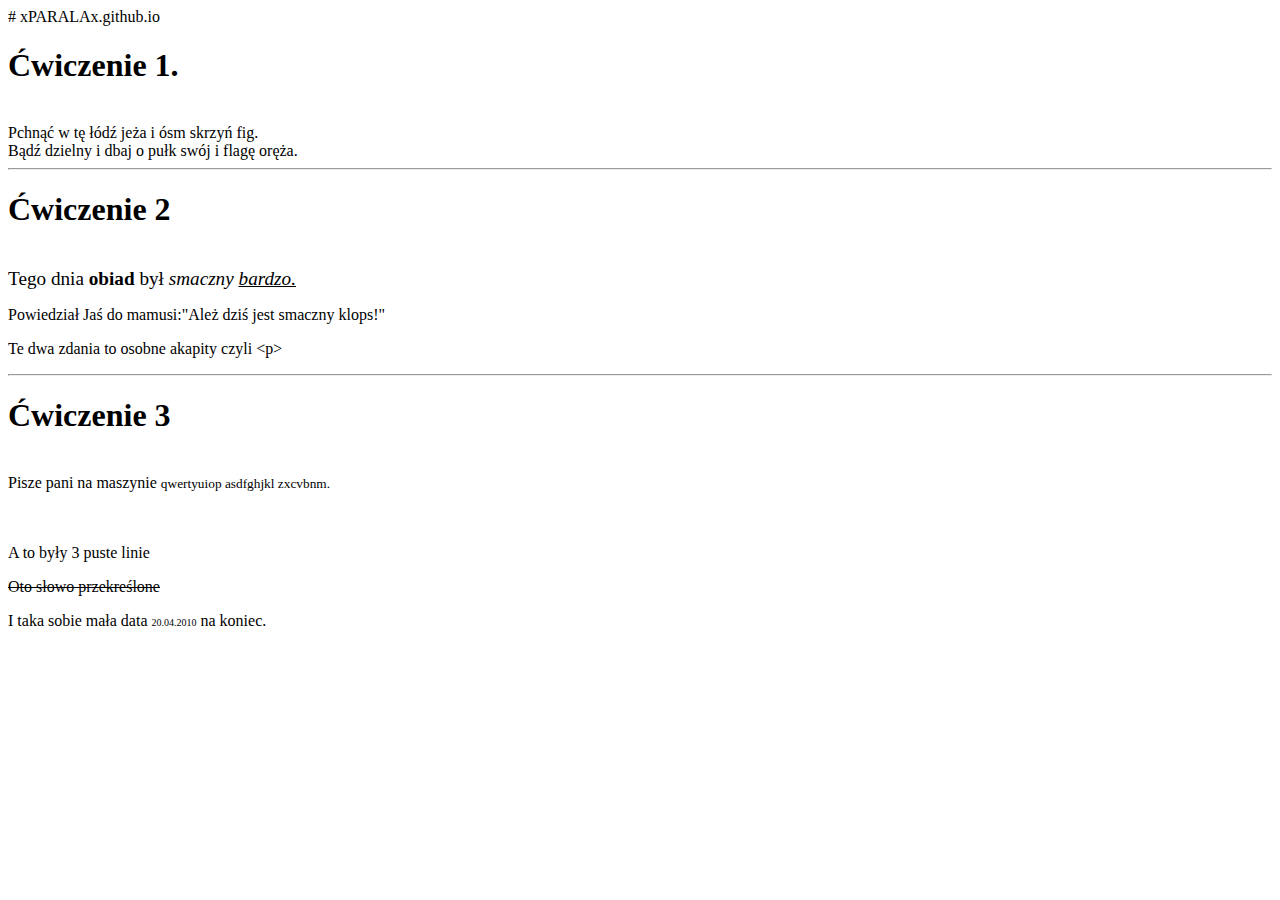
==== index.html @ bf72d3f0 "Create index.html" ====
# xPARALAx.github.io
<!DOCTYPE html>
<html>
<head>
<meta charset="UTF-8">
<title>tAk</title>
</head>
<body>
<h1>Ćwiczenie 1.</h1>
<br>Pchnąć w tę łódź jeża i ósm skrzyń fig.
<br>Bądź dzielny i dbaj o pułk swój i flagę oręża.
<hr>
<h1>Ćwiczenie 2</h1>
<br><big>Tego dnia <b>obiad</b> był <i>smaczny <u>bardzo.</u></i></big>
<p>Powiedział Jaś do mamusi:&quot;Ależ dziś jest smaczny klops!&quot;</p>
<p>Te dwa zdania to osobne akapity czyli &lt;p&gt;</p>
<hr>
<h1>Ćwiczenie 3</h1>
<br>Pisze pani na maszynie <small>qwertyuiop asdfghjkl zxcvbnm.</small>
<br>
<br>
<br>
<p>A to były 3 puste linie</p>
<p><s>Oto słowo przekreślone </s></p>
<p>I taka sobie mała data <font size="1px">20.04.2010</font> na koniec.</p>
</body>
</html>
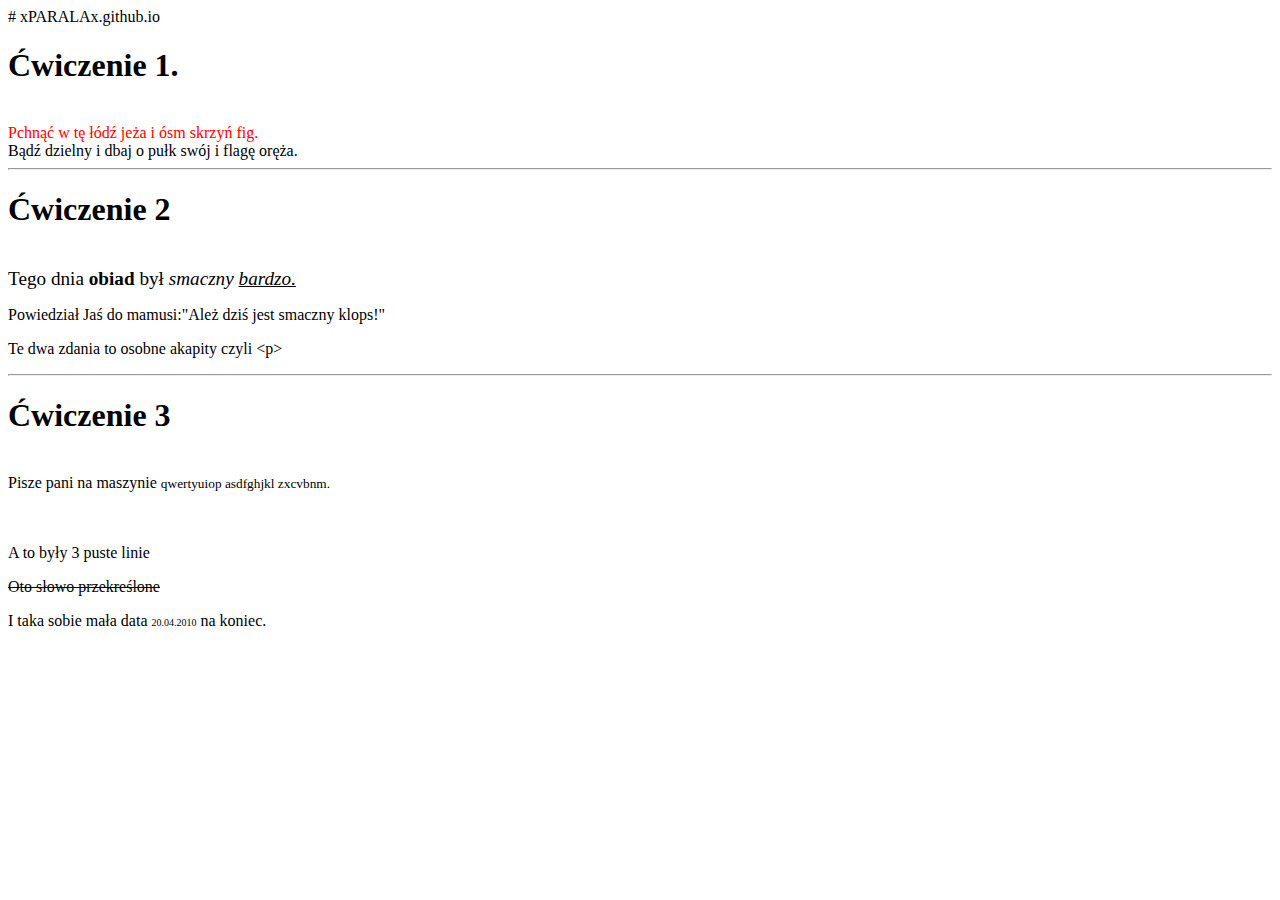
==== commit 711581ce: "Update index.html" ====
--- a/index.html
+++ b/index.html
@@ -7,7 +7,7 @@
 </head>
 <body>
 <h1>Ćwiczenie 1.</h1>
-<br>Pchnąć w tę łódź jeża i ósm skrzyń fig.
+  <br><font color="red">Pchnąć w tę łódź jeża i ósm skrzyń fig.</font>
 <br>Bądź dzielny i dbaj o pułk swój i flagę oręża.
 <hr>
 <h1>Ćwiczenie 2</h1>
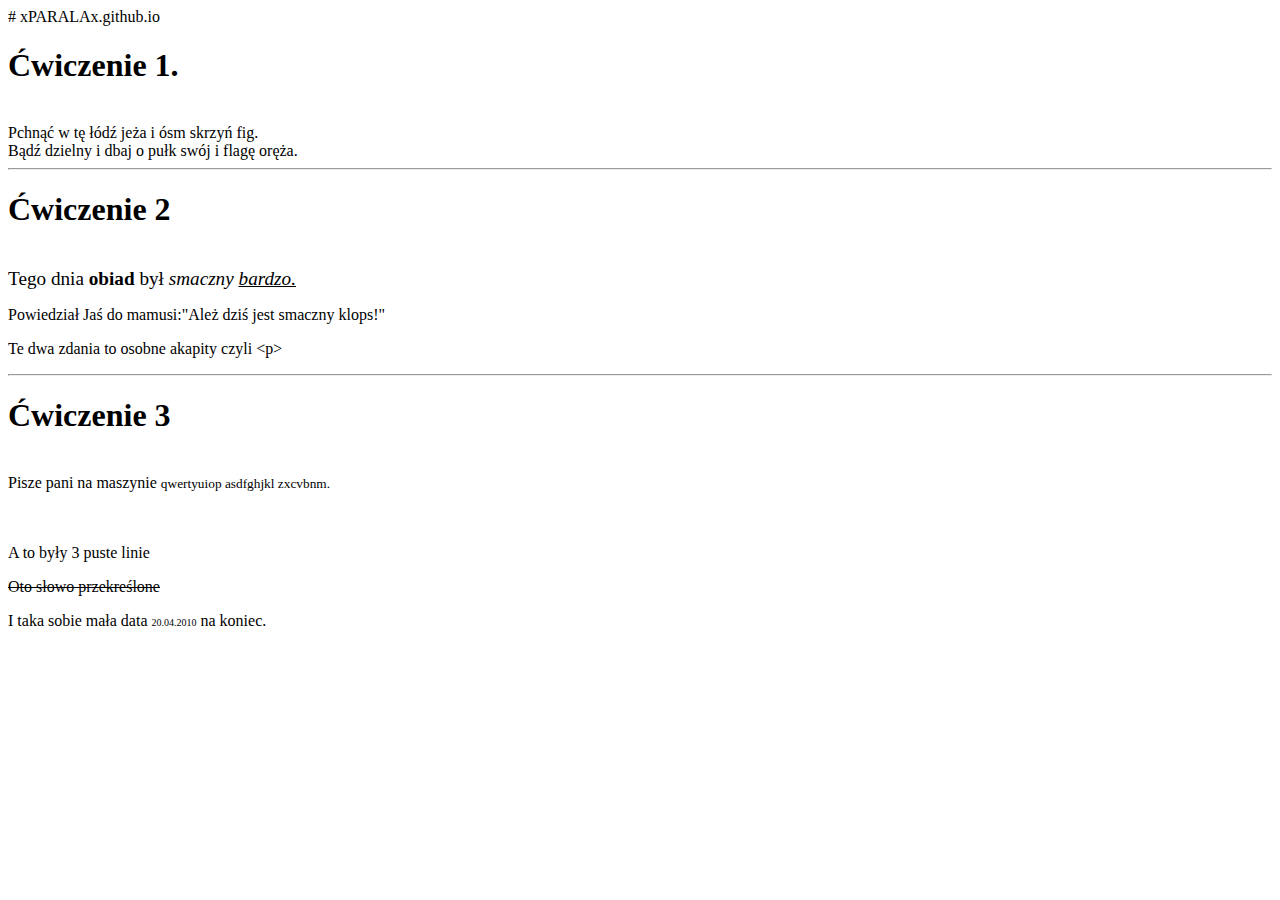
==== commit 183ac12a: "Update index.html" ====
--- a/index.html
+++ b/index.html
@@ -7,7 +7,7 @@
 </head>
 <body>
 <h1>Ćwiczenie 1.</h1>
-  <br><font color="red">Pchnąć w tę łódź jeża i ósm skrzyń fig.</font>
+  <br><font color>Pchnąć w tę łódź jeża i ósm skrzyń fig.</font>
 <br>Bądź dzielny i dbaj o pułk swój i flagę oręża.
 <hr>
 <h1>Ćwiczenie 2</h1>
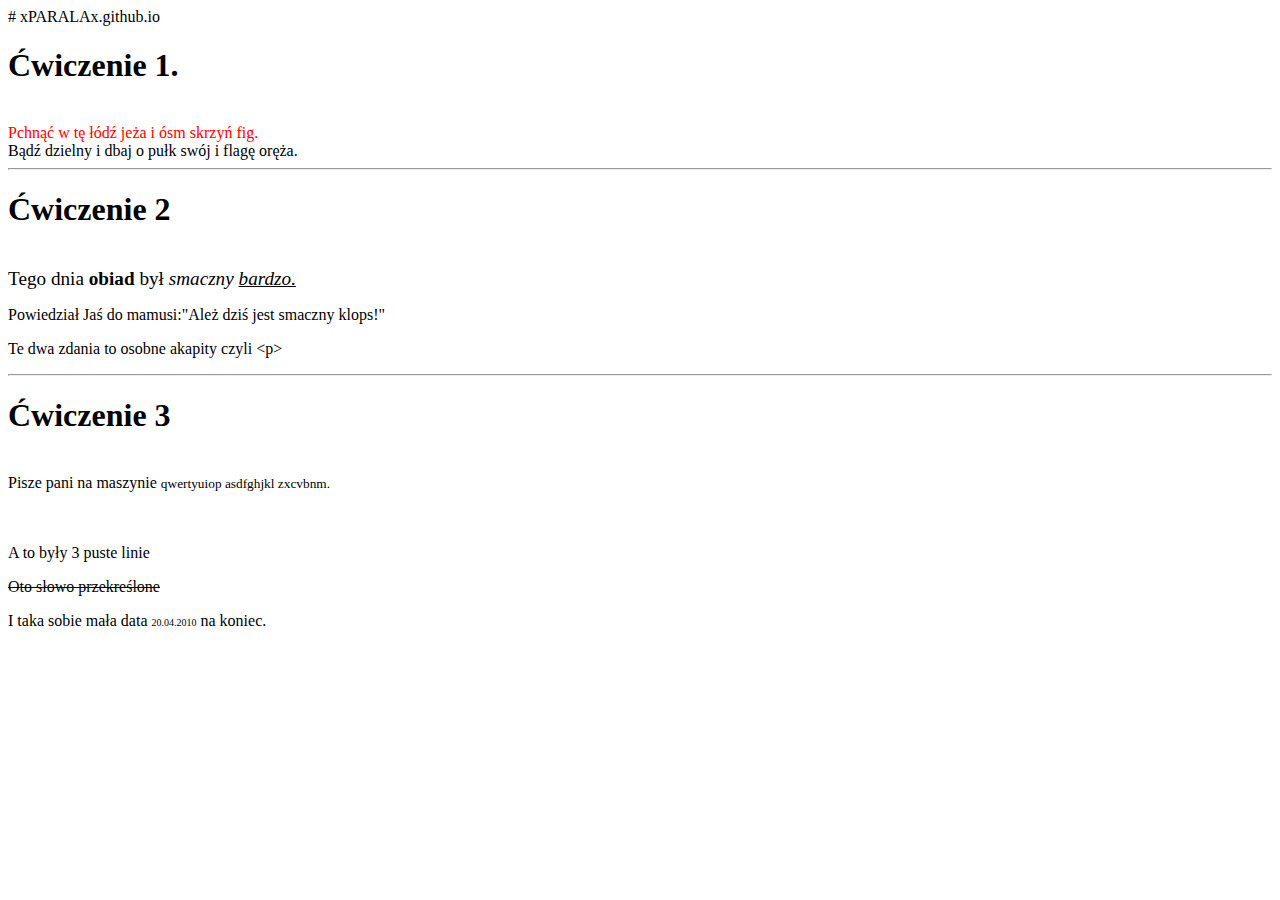
==== commit 7e6d080d: "Update index.html" ====
--- a/index.html
+++ b/index.html
@@ -7,7 +7,7 @@
 </head>
 <body>
 <h1>Ćwiczenie 1.</h1>
-  <br><font color>Pchnąć w tę łódź jeża i ósm skrzyń fig.</font>
+  <br><font color="red">Pchnąć w tę łódź jeża i ósm skrzyń fig.</font>
 <br>Bądź dzielny i dbaj o pułk swój i flagę oręża.
 <hr>
 <h1>Ćwiczenie 2</h1>
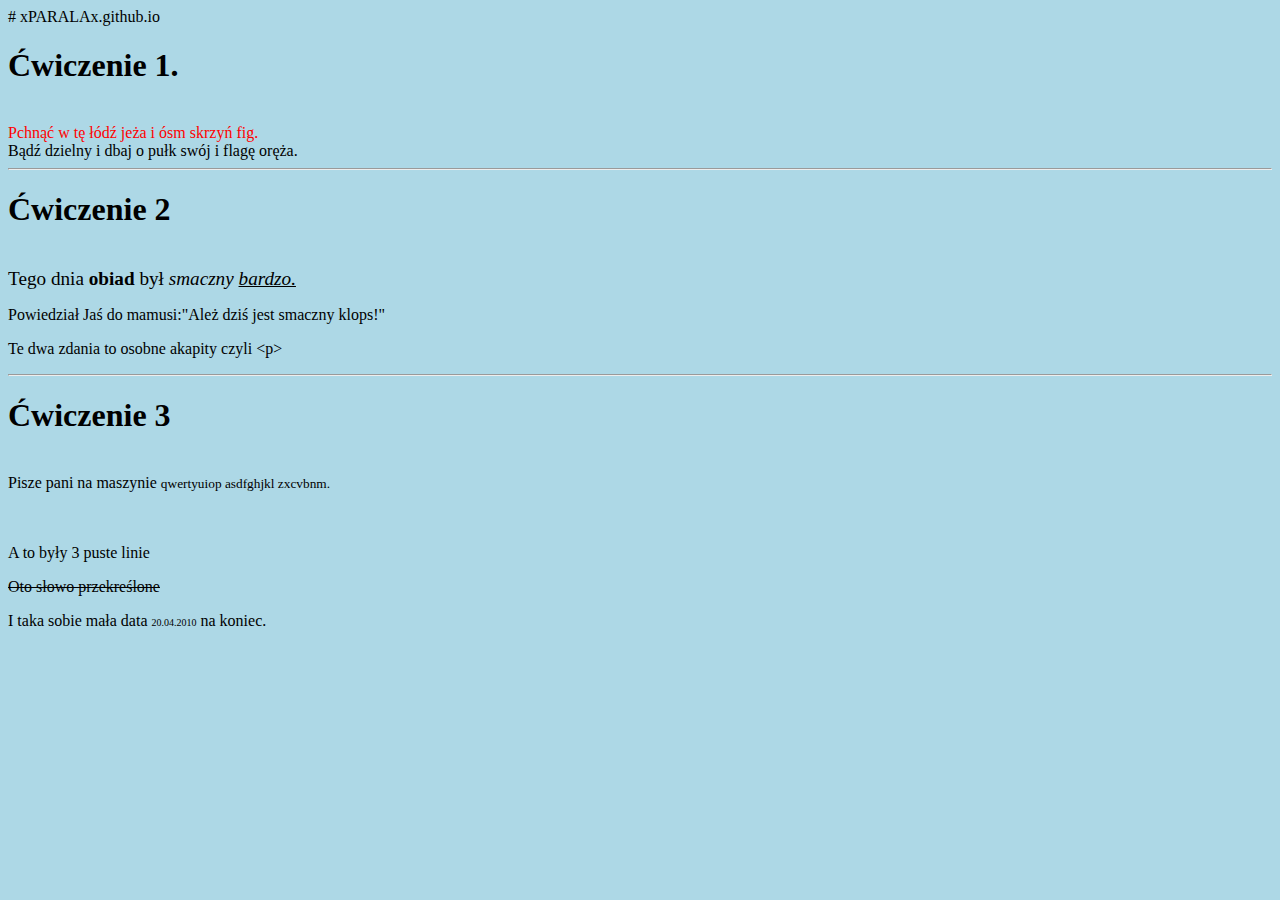
==== commit 98ee743b: "Update index.html" ====
--- a/index.html
+++ b/index.html
@@ -5,6 +5,7 @@
 <meta charset="UTF-8">
 <title>tAk</title>
 </head>
+  <style>body {background-color:lightblue;}</style>
 <body>
 <h1>Ćwiczenie 1.</h1>
   <br><font color="red">Pchnąć w tę łódź jeża i ósm skrzyń fig.</font>
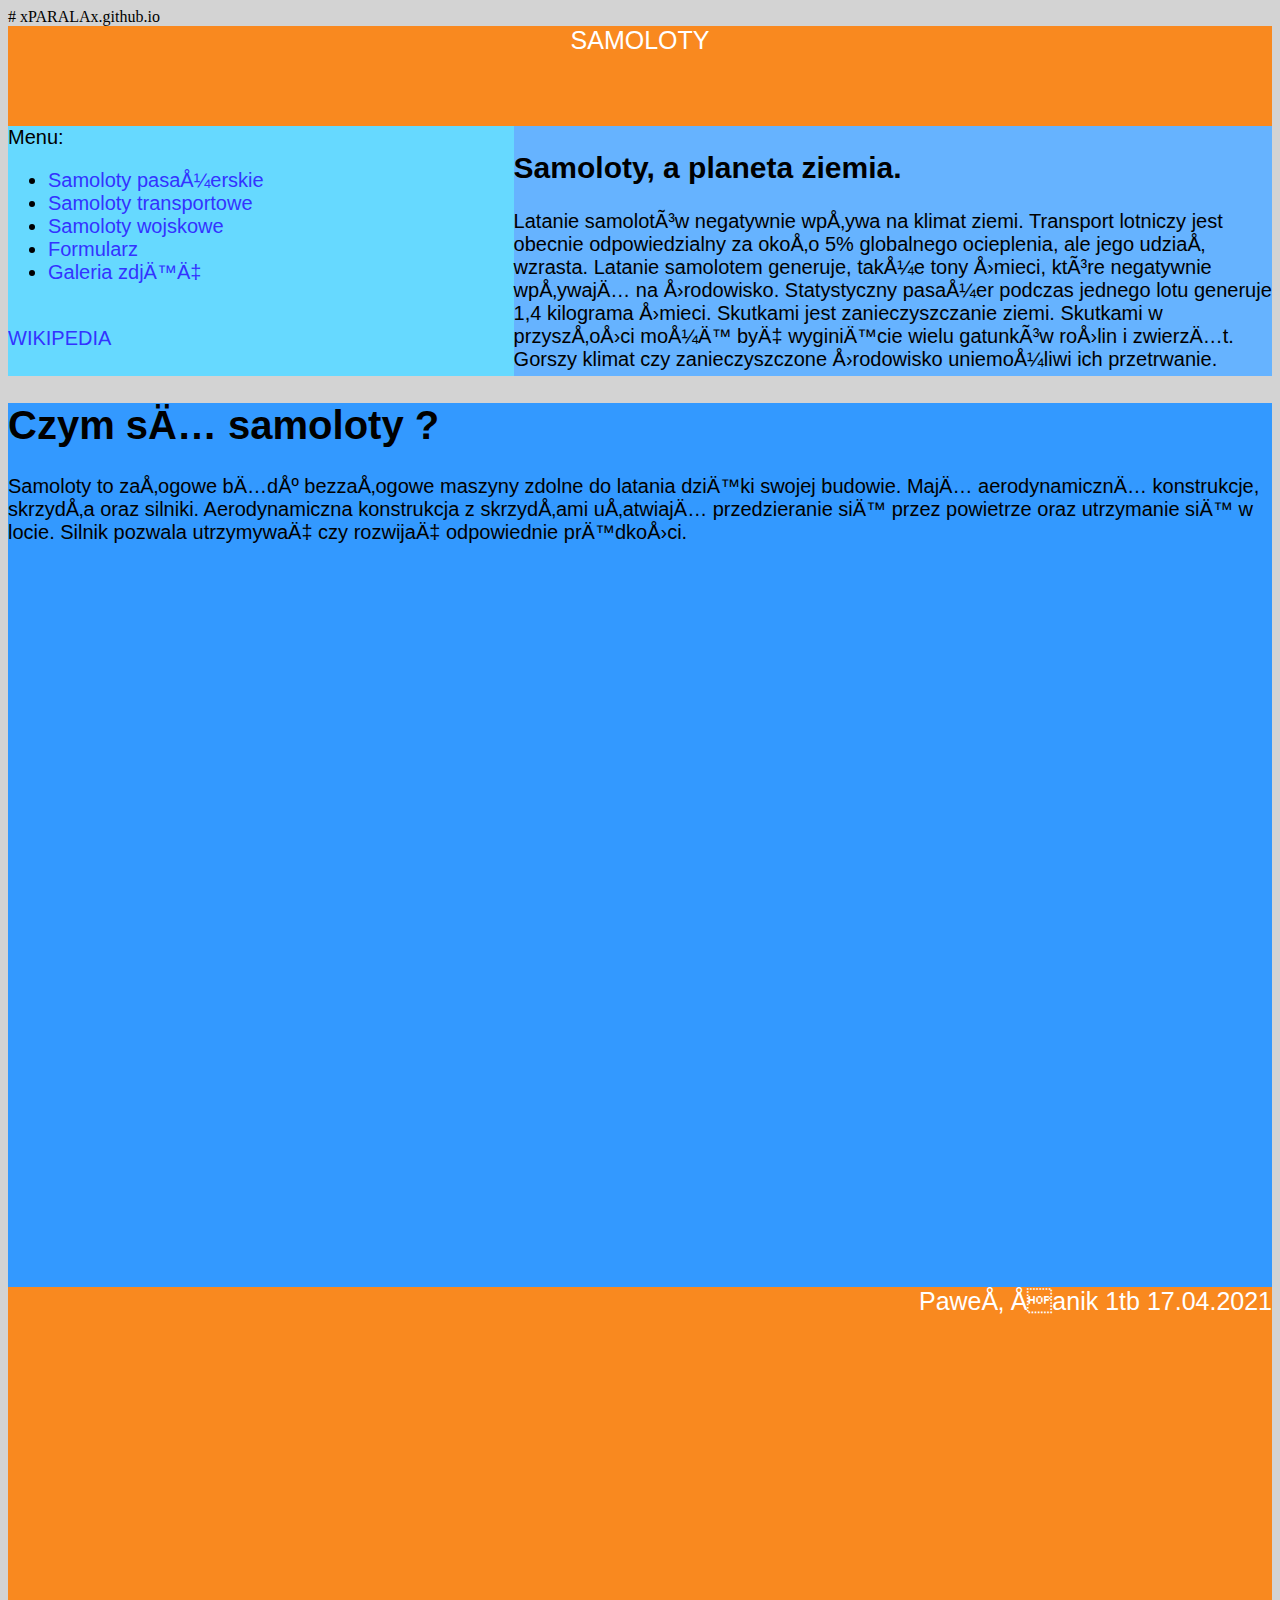
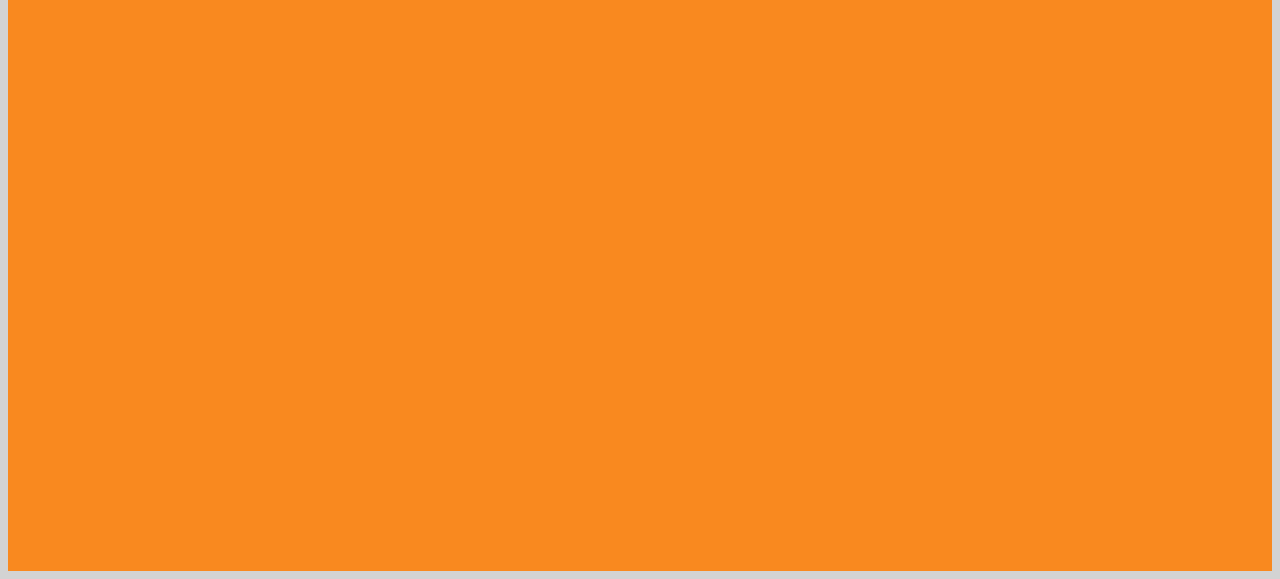
==== commit a8f57026: "Create index.html" ====
--- a/index.html
+++ b/index.html
@@ -1,28 +1,18 @@
 # xPARALAx.github.io
 <!DOCTYPE html>
 <html>
-<head>
-<meta charset="UTF-8">
-<title>tAk</title>
-</head>
-  <style>body {background-color:lightblue;}</style>
-<body>
-<h1>Ćwiczenie 1.</h1>
-  <br><font color="red">Pchnąć w tę łódź jeża i ósm skrzyń fig.</font>
-<br>Bądź dzielny i dbaj o pułk swój i flagę oręża.
-<hr>
-<h1>Ćwiczenie 2</h1>
-<br><big>Tego dnia <b>obiad</b> był <i>smaczny <u>bardzo.</u></i></big>
-<p>Powiedział Jaś do mamusi:&quot;Ależ dziś jest smaczny klops!&quot;</p>
-<p>Te dwa zdania to osobne akapity czyli &lt;p&gt;</p>
-<hr>
-<h1>Ćwiczenie 3</h1>
-<br>Pisze pani na maszynie <small>qwertyuiop asdfghjkl zxcvbnm.</small>
-<br>
-<br>
-<br>
-<p>A to były 3 puste linie</p>
-<p><s>Oto słowo przekreślone </s></p>
-<p>I taka sobie mała data <font size="1px">20.04.2010</font> na koniec.</p>
-</body>
+    <head>
+        <meta charset="UTF=8">
+        <meta name="author" content="Paweł ">
+        <meta name="description" content="Projekt">
+        <link rel="stylesheet" type="text/css" href="projekt.css" />
+        <title>index.html</title>
+    </head>
+        <body>
+            <header>SAMOLOTY</header>
+            <div class="blok1"><h2>Samoloty, a planeta ziemia.</h2>Latanie samolotów negatywnie wpływa na klimat ziemi. Transport lotniczy jest obecnie odpowiedzialny za około 5% globalnego ocieplenia, ale jego udział wzrasta. Latanie samolotem generuje, także tony śmieci, które negatywnie wpływają na środowisko. Statystyczny pasażer podczas jednego lotu generuje 1,4 kilograma śmieci. Skutkami jest zanieczyszczanie ziemi. Skutkami w przyszłości możę być wyginięcie wielu gatunków roślin i zwierząt. Gorszy klimat czy zanieczyszczone środowisko uniemożliwi ich przetrwanie.</div>
+            <nav>Menu:<ul><li><a href="podstrona1.html">Samoloty pasażerskie</a></li><li><a href="podstrona2.html">Samoloty transportowe</a></li><li><a href="podstrona3.html">Samoloty wojskowe</a></li><li><a href="podstrona5.html">Formularz</a></li><li><a href="podstrona4.html">Galeria zdjęć</a></li></ul><br><a href="https://pl.wikipedia.org/" target="_blank">WIKIPEDIA</a></nav>
+            <main><h1>Czym są samoloty ?</h1><p>Samoloty to załogowe bądź bezzałogowe maszyny zdolne do latania dzięki swojej budowie. Mają aerodynamiczną konstrukcje, skrzydła oraz silniki. Aerodynamiczna konstrukcja z skrzydłami ułatwiają przedzieranie się przez powietrze oraz utrzymanie się w locie. Silnik pozwala utrzymywać czy rozwijać odpowiednie prędkości. </p></main>
+            <footer>Paweł Łanik 1tb 17.04.2021</footer>
+        </body>
 </html>
--- a/projekt.css
+++ b/projekt.css
@@ -0,0 +1,12 @@
+header {background-color: #f9891f; height: 100px; width: 100%; text-align: center; float: center; font-family: Arial; font-size: 25px; color: white; }
+footer {background-color: #f9891f; height: 100%; width: 100%; text-align: right; float: center; font-family: Arial; font-size: 25px; color: white; } 
+nav {background-color: #66d9ff; height: 250px; width: 40%; text-align: left; float: center; font-family: Arial; font-size: 20px; }
+.blok1{background-color: #66b3ff; height: 250px; width: 60%; text-align: left; float: right; font-family: Arial; font-size: 20px;}
+.blok2 {background-color: #66d9ff; height: 100%; width: 33.33%; text-align: left; float: left; font-family: Arial; font-size: 20px; }
+main {background-color: #3399ff; height: 100%; width: 100%; text-align: left; float: center; font-family: Arial; font-size: 20px;}
+body {background-color: lightgray;}
+table {border-color: blue;border-style: solid; border-width: 2px;height: 100%; width 100%; } 
+a:link {color: #3333ff; background-color: transparent; text-decoration: none;}
+a:visited { color: #6600cc; background-color: transparent; text-decoration: none;}
+a:hover {color: red; background-color: transparent; text-decoration: underline;}
+a:active { color: yellow; background-color: transparent; text-decoration: underline;}
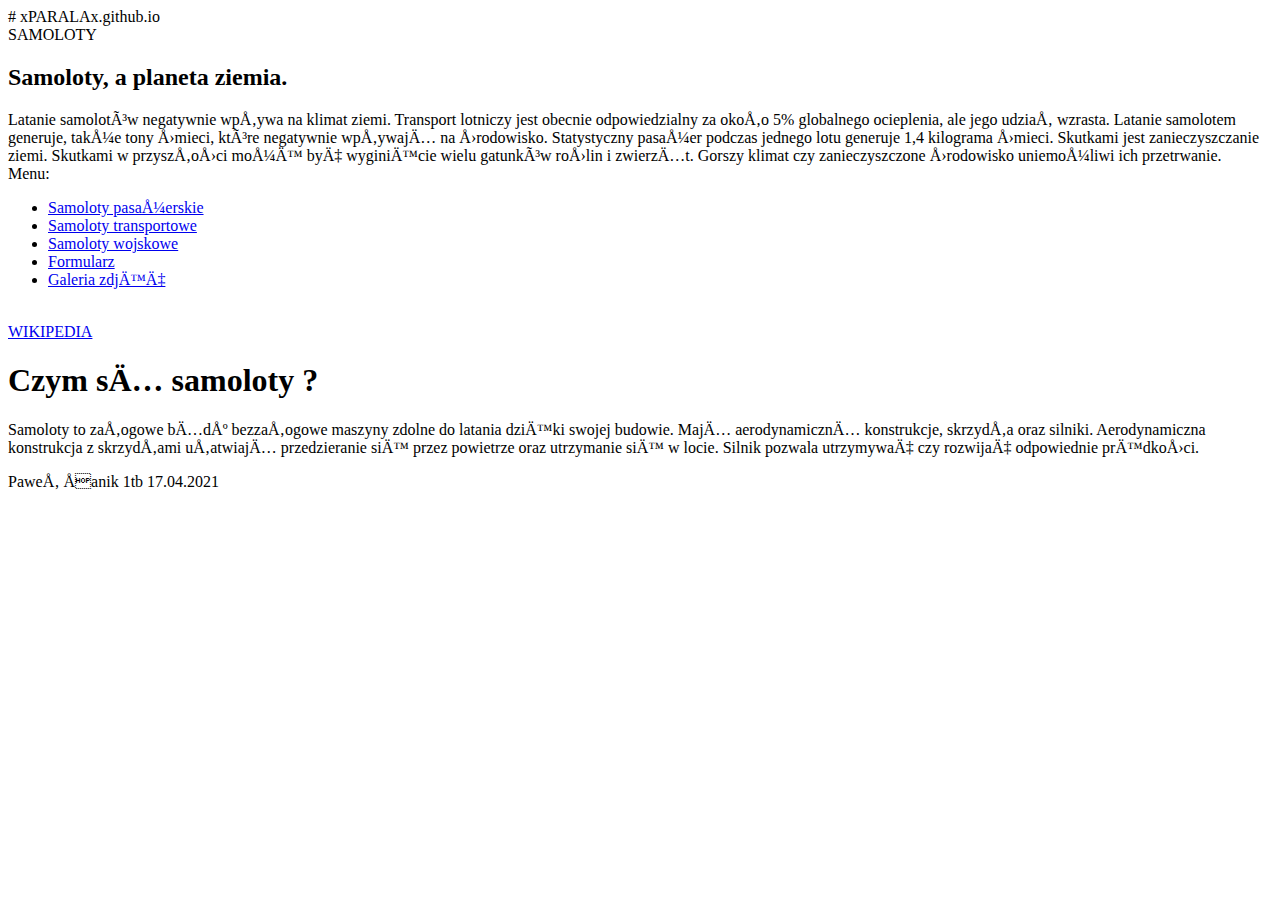
==== commit 577d4b64: "Create index.html" ====
--- a/index.html
+++ b/index.html
@@ -1,5 +1,4 @@
-# xPARALAx.github.io
-<!DOCTYPE html>
+# xPARALAx.github.io<!DOCTYPE html>
 <html>
     <head>
         <meta charset="UTF=8">
